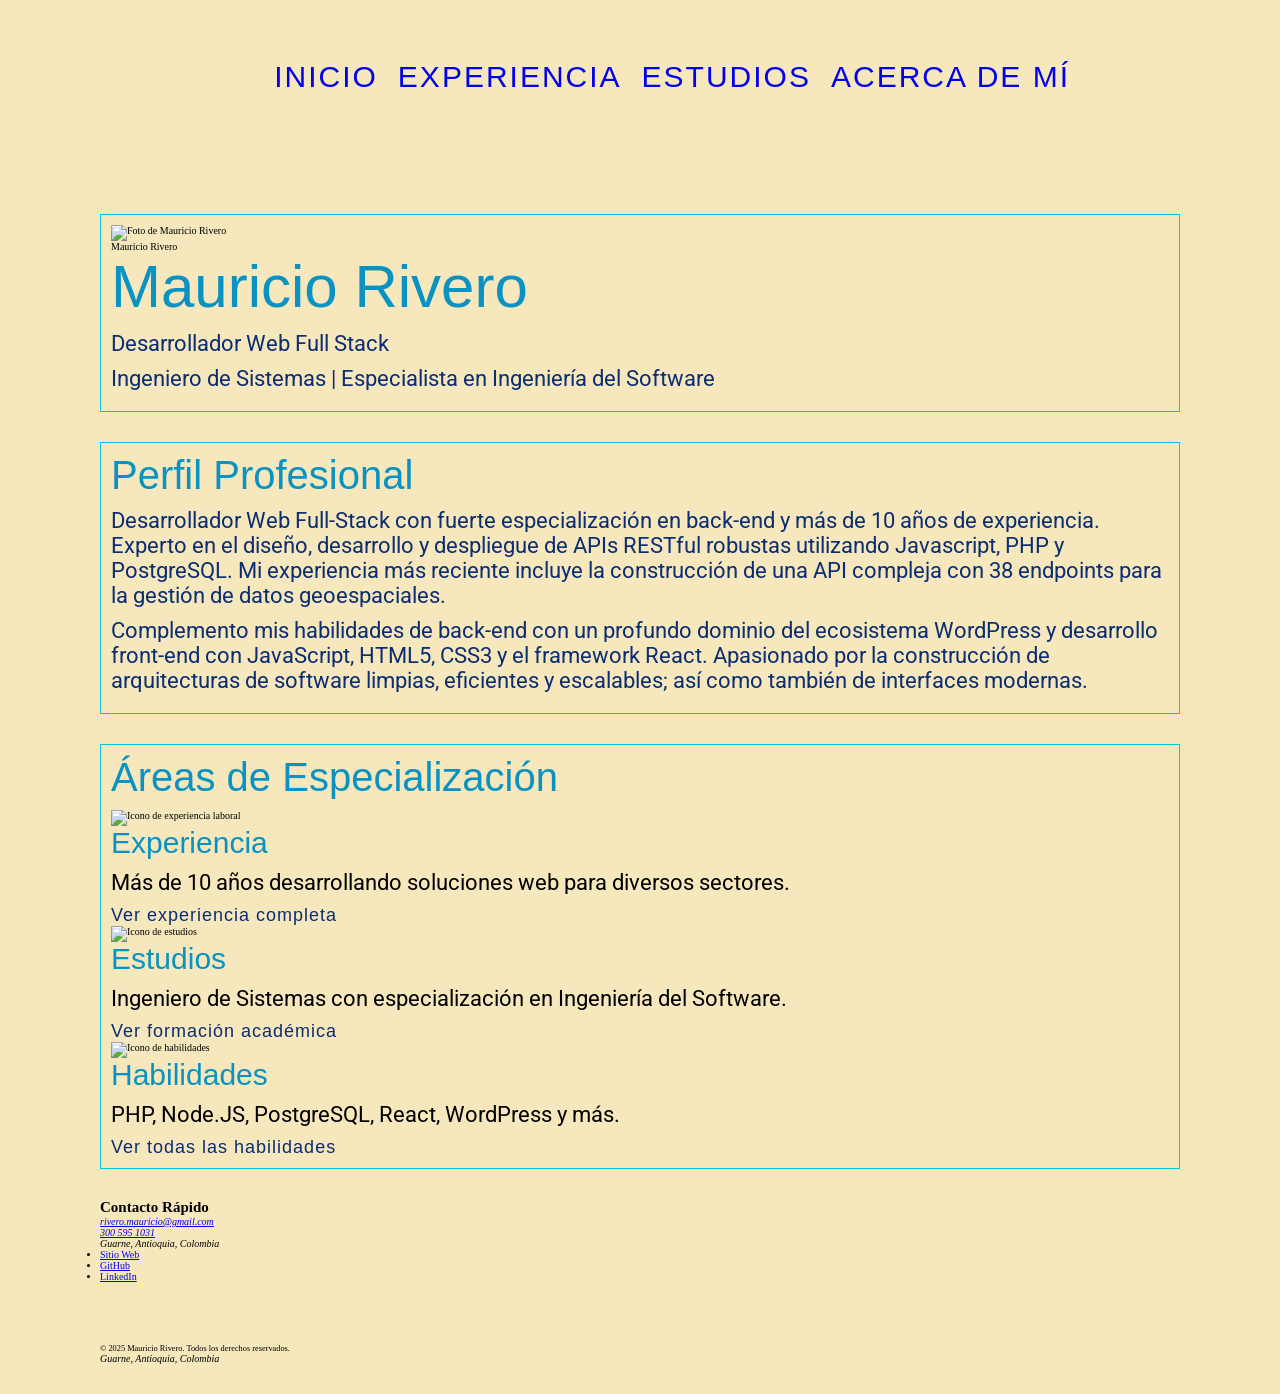
==== 12.Clase_Variables_CSS/index.html @ c1f49460 "added tow new clases: tipography and css variables" ====
<!DOCTYPE html>
<html lang="es">
<head>
    <meta charset="UTF-8">
    <meta name="viewport" content="width=device-width, initial-scale=1.0">
    <meta name="description" content="Mauricio Rivero - Desarrollador Web Full Stack con más de 10 años de experiencia">
    <title>Mauricio Rivero - Desarrollador Web Full Stack</title>
    <link rel="stylesheet" href="css/styles.css">
</head>
<body>
    <header class="encabezado-principal">
        <nav>
            <ul>
                <li><a href="index.html">Inicio</a></li>
                <li><a href="experiencia.html">Experiencia</a></li>
                <li><a href="estudios.html">Estudios</a></li>
                <li><a href="acerca-de-mi.html">Acerca de Mí</a></li>
            </ul>
        </nav>
    </header>

    <main class="contenido-ppal">
        <section>
            <figure>
                <img src="assets/images/foto-perfil.jpg" alt="Foto de Mauricio Rivero" width="200" height="200">
                <figcaption>Mauricio Rivero</figcaption>
            </figure>
            <h1>Mauricio Rivero</h1>
            <p>Desarrollador Web Full Stack</p>
            <p>Ingeniero de Sistemas | Especialista en Ingeniería del Software</p>
        </section>

        <section>
            <h2>Perfil Profesional</h2>
            <p>Desarrollador Web Full-Stack con fuerte especialización en back-end y más de 10 años de experiencia. Experto en el diseño, desarrollo y despliegue de APIs RESTful robustas utilizando Javascript, PHP y PostgreSQL. Mi experiencia más reciente incluye la construcción de una API compleja con 38 endpoints para la gestión de datos geoespaciales.</p>
            <p>Complemento mis habilidades de back-end con un profundo dominio del ecosistema WordPress y desarrollo front-end con JavaScript, HTML5, CSS3 y el framework React. Apasionado por la construcción de arquitecturas de software limpias, eficientes y escalables; así como también de interfaces modernas.</p>
        </section>

        <section>
            <h2>Áreas de Especialización</h2>
            
            <article>
                <figure>
                    <img src="assets/images/icon-experiencia.svg" alt="Icono de experiencia laboral" width="64" height="64">
                </figure>
                <h3>Experiencia</h3>
                <p>Más de 10 años desarrollando soluciones web para diversos sectores.</p>
                <a href="experiencia.html">Ver experiencia completa</a>
            </article>

            <article>
                <figure>
                    <img src="assets/images/icon-estudios.svg" alt="Icono de estudios" width="64" height="64">
                </figure>
                <h3>Estudios</h3>
                <p>Ingeniero de Sistemas con especialización en Ingeniería del Software.</p>
                <a href="estudios.html">Ver formación académica</a>
            </article>

            <article>
                <figure>
                    <img src="assets/images/icon-habilidades.svg" alt="Icono de habilidades" width="64" height="64">
                </figure>
                <h3>Habilidades</h3>
                <p>PHP, Node.JS, PostgreSQL, React, WordPress y más.</p>
                <a href="acerca-de-mi.html">Ver todas las habilidades</a>
            </article>
        </section>

        <aside>
            <h2>Contacto Rápido</h2>
            <address>
                <p>
                    <a href="mailto:rivero.mauricio@gmail.com">rivero.mauricio@gmail.com</a>
                </p>
                <p>
                    <a href="tel:+573005951031">300 595 1031</a>
                </p>
                <p>Guarne, Antioquia, Colombia</p>
            </address>
            <nav>
                <ul>
                    <li><a href="https://www.mrd2.co" target="_blank" rel="noopener noreferrer">Sitio Web</a></li>
                    <li><a href="https://github.com/mauriciorivero" target="_blank" rel="noopener noreferrer">GitHub</a></li>
                    <li><a href="https://www.linkedin.com/in/mauriciorivero/" target="_blank" rel="noopener noreferrer">LinkedIn</a></li>
                </ul>
            </nav>
        </aside>
    </main>

    <footer>
        <p><small>&copy; 2025 Mauricio Rivero. Todos los derechos reservados.</small></p>
        <address>
            <p>Guarne, Antioquia, Colombia</p>
        </address>
    </footer>
</body>
</html>
---- 12.Clase_Variables_CSS/css/styles.css ----
@font-face {
    font-family: "Inter";
    src: url("../assets/fonts/inter/Inter-VariableFont_opsz,wght.ttf") format("truetype-variations");
}

@font-face {
    font-family: "Roboto";
    src: url("../assets/fonts/Roboto/Roboto-VariableFont_wdth\,wght.ttf") format("truetype-variations");
}

*{
    box-sizing: border-box;
    margin: 0;
    padding: 0;
}

html{
    font-size: 62.5%;
}

body{
    background-color: #F6E7BC;
}

.encabezado-principal{
    display: flex;
    justify-content: flex-end;
    padding: 3rem 10rem;
}


.encabezado-principal > nav > ul{
    display: flex;
    justify-content: space-between;
    padding: 3rem 10rem;
}

.encabezado-principal > nav > ul > li{
    list-style: none;
    margin: 0 1rem;
}

.encabezado-principal > nav > ul > li > a{
    font-family: "Inter", sans-serif;
    font-weight: 400;
    font-size: 3rem;
    letter-spacing: 0.2rem;
    text-decoration: none;
    text-transform: uppercase;
}


.contenido-ppal{
    padding: 3rem 10rem;
}

.contenido-ppal > section{
    border: solid 0.1rem #0AC4E0;
    margin: 3rem 0rem; 
    padding: 1rem;
}

.contenido-ppal > section > h1{
    color: #0992C2;
    font-family: "Inter", sans-serif;
    font-size: 6rem;
    font-weight: 100;
    margin-bottom: 1rem;
}

.contenido-ppal > section > h2{
    color: #0992C2;
    font-family: "Inter", sans-serif;
    font-weight: 100;
    font-size: 4rem;
    margin-bottom: 1rem;
}

.contenido-ppal > section h3{
    color: #0992C2;
    font-family: "Inter", sans-serif;
    font-weight: 200;
    font-size: 3rem;
    margin-bottom: 1rem;
}

.contenido-ppal > section a{
    color: #0B2D72;
    font-family: "Inter", sans-serif;
    font-weight: 500;
    font-size: 1.8rem;
    letter-spacing: 0.1rem;
    margin-bottom: 1rem;
    text-decoration: none;
}

.contenido-ppal > section > p{
    color: #0B2D72;
    font-family: "Roboto", sans-serif;
    font-size: 2.2rem;
    margin-bottom: 1rem;
}

.contenido-ppal > section > article > p{
    font-family: "Roboto", sans-serif;
    font-size: 2.2rem;
    margin-bottom: 1rem;
}

footer{
    padding: 3rem 10rem;
}
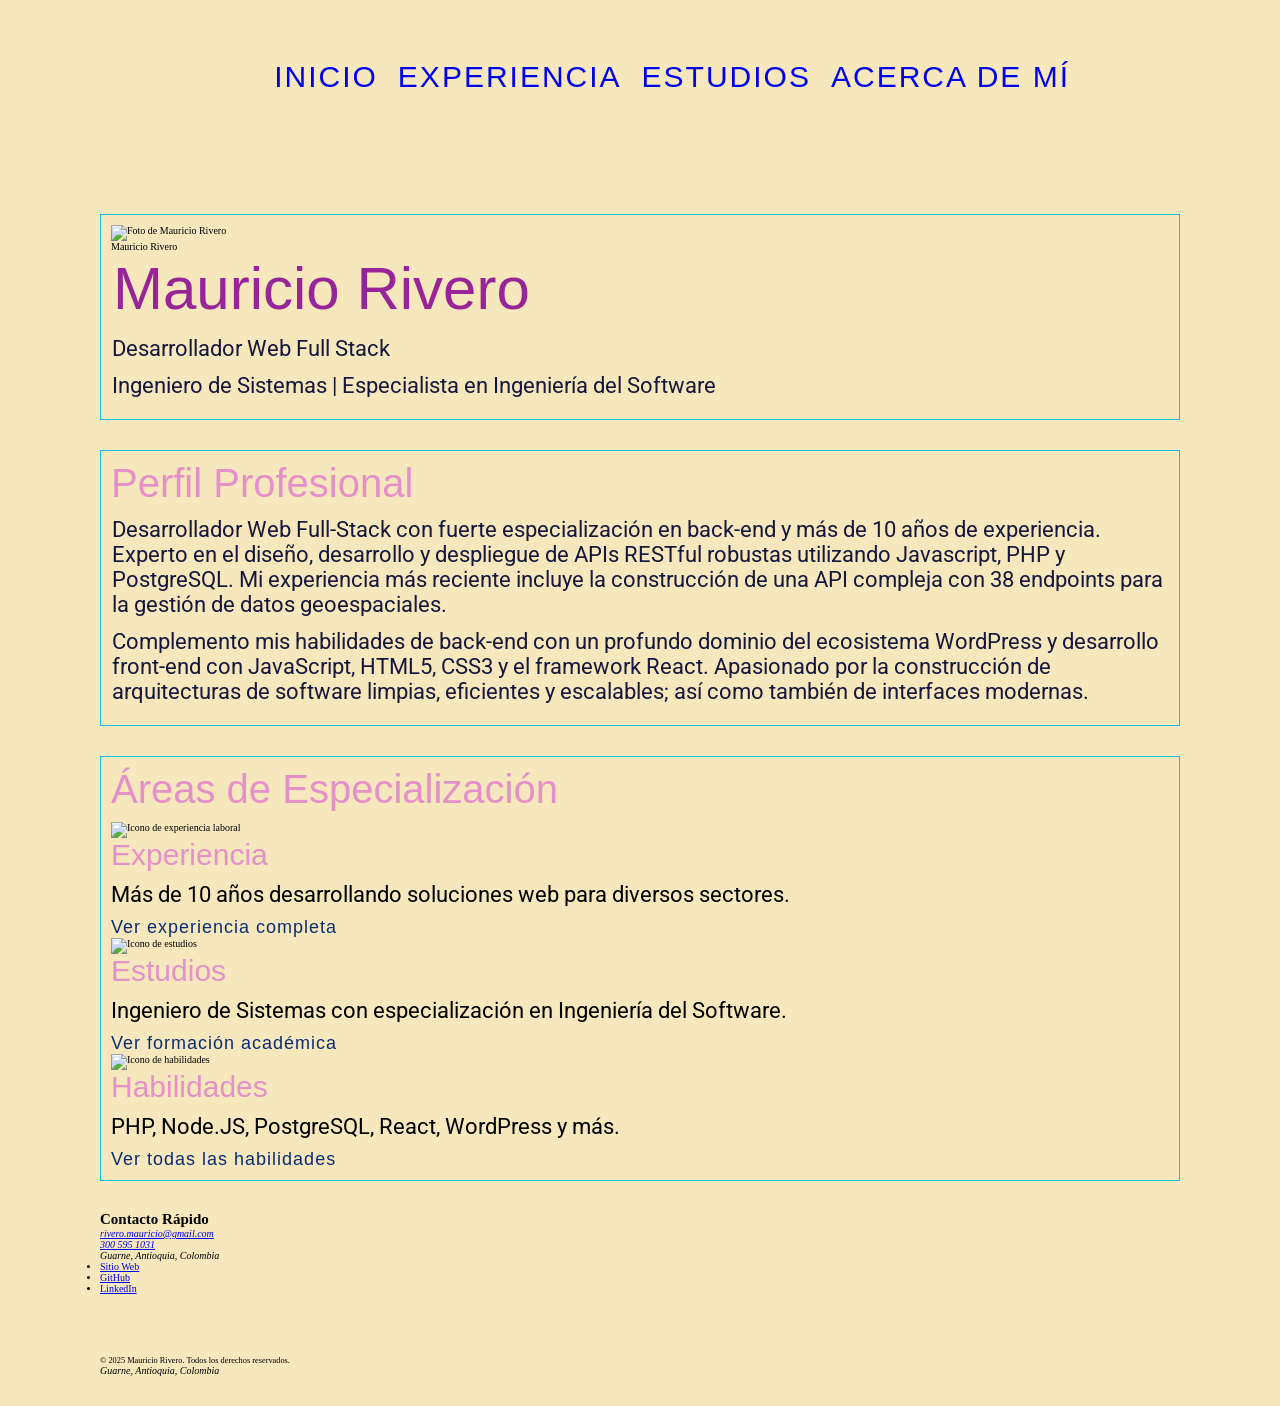
==== commit 6ee4d8ed: "added the styles for the variables class excersice" ====
--- a/12.Clase_Variables_CSS/index.html
+++ b/12.Clase_Variables_CSS/index.html
@@ -6,6 +6,7 @@
     <meta name="description" content="Mauricio Rivero - Desarrollador Web Full Stack con más de 10 años de experiencia">
     <title>Mauricio Rivero - Desarrollador Web Full Stack</title>
     <link rel="stylesheet" href="css/styles.css">
+    <link rel="stylesheet" href="css/design-system-light.css">
 </head>
 <body>
     <header class="encabezado-principal">
--- a/12.Clase_Variables_CSS/css/styles.css
+++ b/12.Clase_Variables_CSS/css/styles.css
@@ -7,6 +7,8 @@
     font-family: "Roboto";
     src: url("../assets/fonts/Roboto/Roboto-VariableFont_wdth\,wght.ttf") format("truetype-variations");
 }
+
+
 
 *{
     box-sizing: border-box;
@@ -19,7 +21,7 @@
 }
 
 body{
-    background-color: #F6E7BC;
+    background-color: var(--color-fondo-luz);
 }
 
 .encabezado-principal{
@@ -61,31 +63,32 @@
 }
 
 .contenido-ppal > section > h1{
-    color: #0992C2;
-    font-family: "Inter", sans-serif;
-    font-size: 6rem;
+    color: var(--color-titulo-luz);
+    font-family: var(--fuente-titulo);
+    font-size: var(--fuente-tamano-titulo);
     font-weight: 100;
     margin-bottom: 1rem;
+    padding: var(--relleno-titulo);
 }
 
 .contenido-ppal > section > h2{
-    color: #0992C2;
-    font-family: "Inter", sans-serif;
+    color: var(--color-subtitulo-luz);
+    font-family: var(--fuente-titulo);
     font-weight: 100;
-    font-size: 4rem;
+    font-size: var(--fuente-tamano-subtitulo);
     margin-bottom: 1rem;
 }
 
 .contenido-ppal > section h3{
-    color: #0992C2;
+    color: var(--color-subtitulo-luz);
     font-family: "Inter", sans-serif;
     font-weight: 200;
-    font-size: 3rem;
+    font-size: var(--fuente-tamano-subtitulo2);
     margin-bottom: 1rem;
 }
 
 .contenido-ppal > section a{
-    color: #0B2D72;
+    color: var(--color-hiperlink-luz);
     font-family: "Inter", sans-serif;
     font-weight: 500;
     font-size: 1.8rem;
@@ -95,10 +98,11 @@
 }
 
 .contenido-ppal > section > p{
-    color: #0B2D72;
-    font-family: "Roboto", sans-serif;
-    font-size: 2.2rem;
+    color: var(--color-parrafo-luz);
+    font-family: var(--fuente-parrafo);
+    font-size: var(--fuente-tamano-parrafo);
     margin-bottom: 1rem;
+    padding: var(--relleno-parrafo);
 }
 
 .contenido-ppal > section > article > p{
--- a/12.Clase_Variables_CSS/css/design-system-light.css
+++ b/12.Clase_Variables_CSS/css/design-system-light.css
@@ -0,0 +1,15 @@
+:root{
+    --color-fondo-luz: #F6E7BC; 
+    --color-titulo-luz: #982598;
+    --color-subtitulo-luz: #E491C9;
+    --color-parrafo-luz: #15173D;
+    --color-hiperlink-luz: #0B2D72;
+    --fuente-titulo: "Inter", sans-serif;
+    --fuente-tamano-titulo: 6rem;
+    --fuente-tamano-subtitulo: 4rem;
+    --fuente-tamano-subtitulo2: 3rem;
+    --fuente-tamano-parrafo: 2.2rem;
+    --fuente-parrafo: "Roboto", sans-serif;
+    --relleno-titulo: 0.2rem;
+    --relleno-parrafo: 0.1rem;
+}
